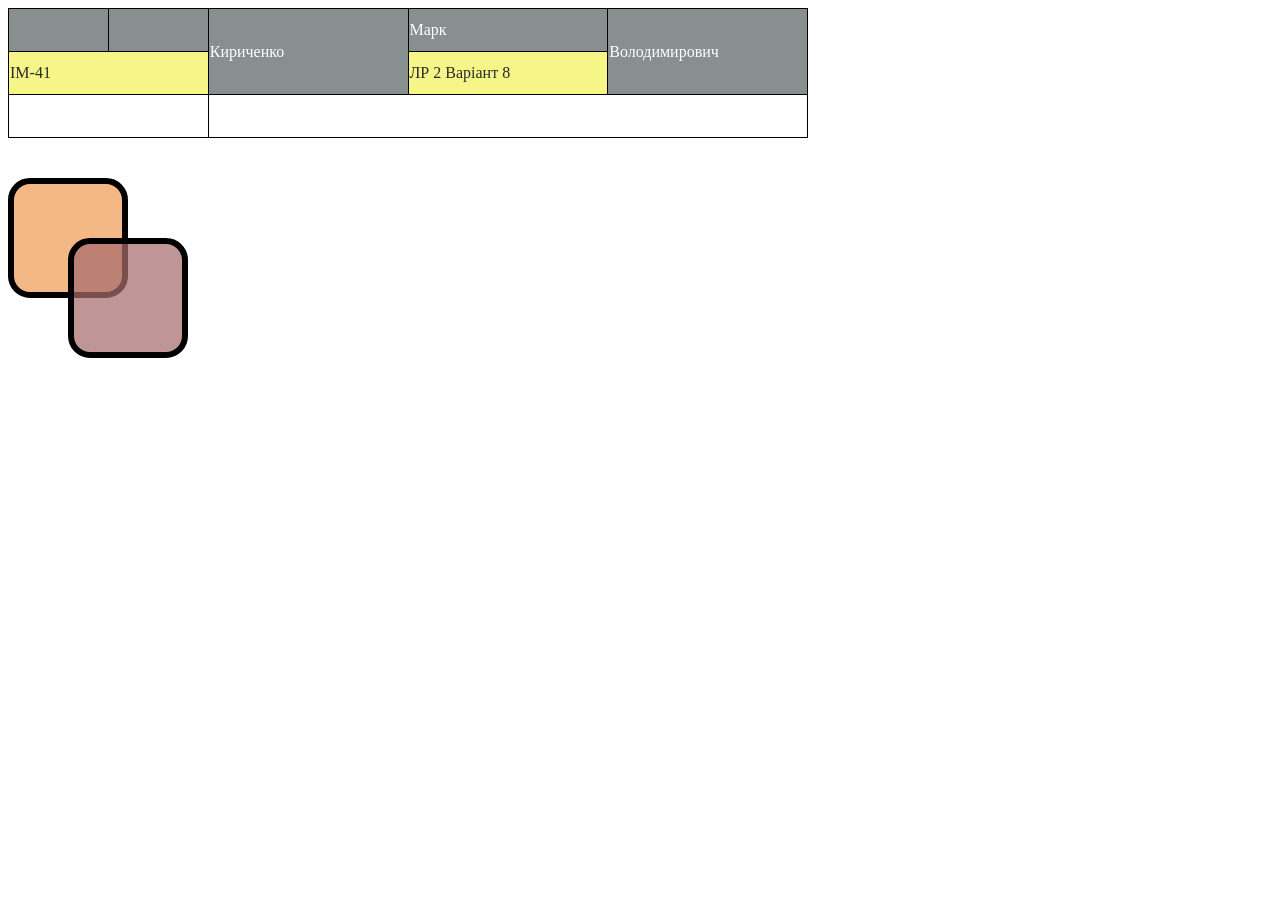
==== lab2/index.html @ 42c9c9e4 "folder management" ====
<!DOCTYPE html>
<html lang='uk-UA'>
<head>
    <meta charset='utf-8'>
    <meta name='viewport' content='width=device-width, initial-scale=1'>
    <title>Page Title</title>
    <link rel='stylesheet' href='style.css'>
</head>
<body>
    <table>
        <tr>
            <td></td>
            <td></td>
            <td colspan="2" rowspan="2">Кириченко</td>
            <td colspan="2">Марк</td>
            <td colspan="2" rowspan="2">Володимирович</td>
        </tr>
        <tr>
            <td colspan="2">ІМ-41</td>
            <td colspan="2">ЛР 2 Варіант 8</td>
        </tr>
        <tr>
            <td colspan="2"></td>
            <td colspan="6"></td>
        </tr>
    </table>
    <div class="figures-wrapper">
        <div class="figure-trans">
            <div class="sq sq-1"></div>
            <div class="sq sq-2"></div>
        </div>
    </div>
</body>
</html>
---- lab2/style.css ----
table{
    width: 800px;
    border-collapse: collapse;
    table-layout: fixed;
}

td{
    border: 1px solid black;
    height: 40px;
}

tr:nth-child(1) {
    background-color: #888f8f;
    color: #ffffff;
}

tr:nth-child(1):hover {
    background-color: #ffffff;
    color: #888f8f;
}

tr:nth-child(2) {
    background-color: #f5f588;
    color: #2b2b2b;
}

tr:nth-child(2):hover {
    background-color: #2b2b2b;
    color: #f5f588;
}

.figures-wrapper {
    display: flex;
    gap: 100px;
    margin-top: 40px;
}

.sq {
    width: 120px;
    height: 120px;
    border: 6px solid black;
    border-radius: 22px;
    box-sizing: border-box;
}

.sq-1 {
    background-color: #f4b886;
}

.sq-2 {
    background-color: rgba(168, 108, 108, 0.72);
}

.figure-trans .sq-2 {
    transform: translate(60px, -60px);
}
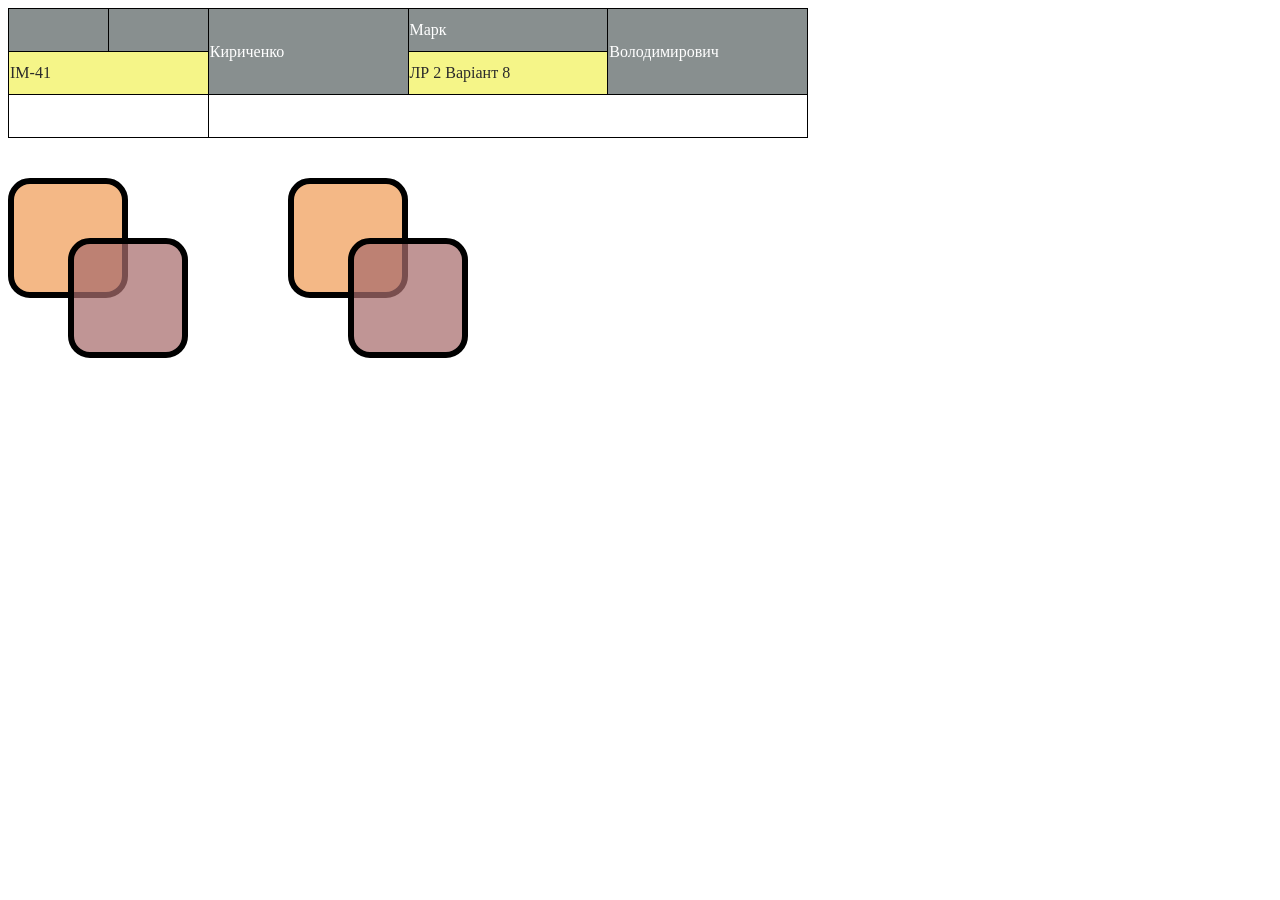
==== commit f1a26c95: "Add second image using position" ====
--- a/lab2/index.html
+++ b/lab2/index.html
@@ -3,7 +3,7 @@
 <head>
     <meta charset='utf-8'>
     <meta name='viewport' content='width=device-width, initial-scale=1'>
-    <title>Page Title</title>
+    <title>Лабораторна №2</title>
     <link rel='stylesheet' href='style.css'>
 </head>
 <body>
@@ -25,6 +25,10 @@
         </tr>
     </table>
     <div class="figures-wrapper">
+        <div class="figure-pos">
+            <div class="sq sq-1"></div>
+            <div class="sq sq-2"></div>
+        </div>
         <div class="figure-trans">
             <div class="sq sq-1"></div>
             <div class="sq sq-2"></div>
--- a/lab2/style.css
+++ b/lab2/style.css
@@ -51,6 +51,24 @@
     background-color: rgba(168, 108, 108, 0.72);
 }
 
+.figure-pos {
+    position: relative;
+    width: 180px;
+    height: 180px;
+}
+
+.figure-pos .sq-1 {
+    position: absolute;
+    top: 0;
+    left: 0;
+}
+
+.figure-pos .sq-2 {
+    position: absolute;
+    top: 60px;
+    left: 60px;
+}
+
 .figure-trans .sq-2 {
     transform: translate(60px, -60px);
-}
+}
